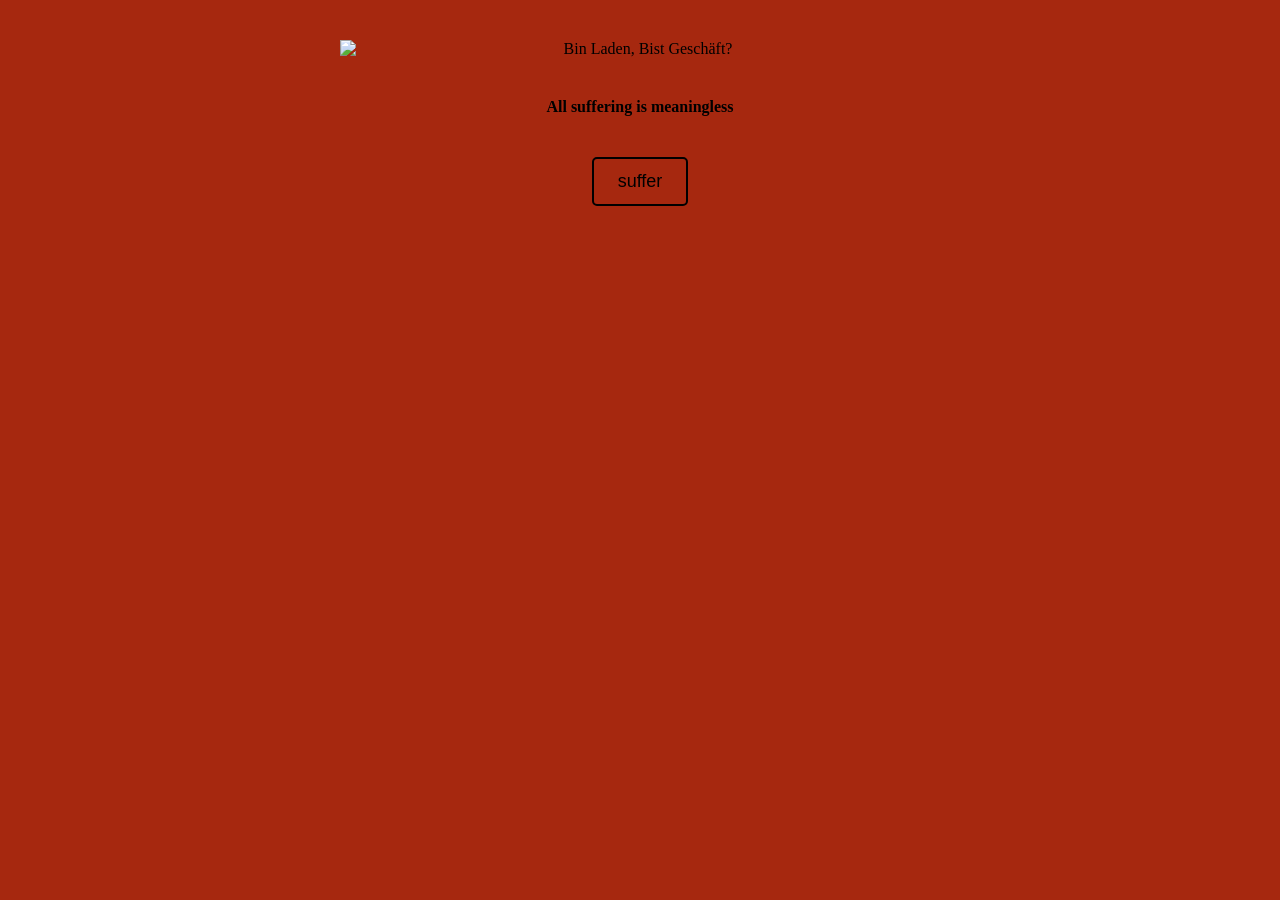
==== second.html @ dd7a7f52 "Add files via upload" ====
<!DOCTYPE html>
<html lang="en">
    <head>
        <meta charset="UTF-8">
        <meta name="viewport" content="width=device-width, initial-scale=1.0">
        <title>Dcheh Admon</title>
        <link rel="stylesheet" href="style.css">
    </head>
    <body>
      <img src="Images/dchehadmonimage1.jpg" alt="Bin Laden, Bist Geschäft?">
     <h1>All suffering is meaningless</h1> 
     <a href="article1.html">
    <button>suffer</button>
</a>
    </body>
</html>
---- style.css ----
body {font-family:Cascadia Mono; text-align: center; margin-top: 18px; background-color: #A6280F;}
h1 {color: black; font-size: 16px;}
button {color: black; padding: 10px 20px; font-size: 16px; background-color: #A6280F; border: 2px solid black; border-radius: 5px; cursor: pointer;}

#letter {
    animation: blink 0.5s infinite;
}

@keyframes blink {
    50% {
        opacity: 0;
    }
}
#letter {
    font-size: 80px;
    font-weight: bold;
    color: black;
    min-height: 90px;
    margin-top: 40px;
    text-align: center;
}
img {
    width: 600px;
    max-width: 90%;
    display: block;
    margin: 40px auto;
}
button {
    padding: 12px 24px;
    font-size: 18px;
    margin-top: 30px;
    cursor: pointer;
}
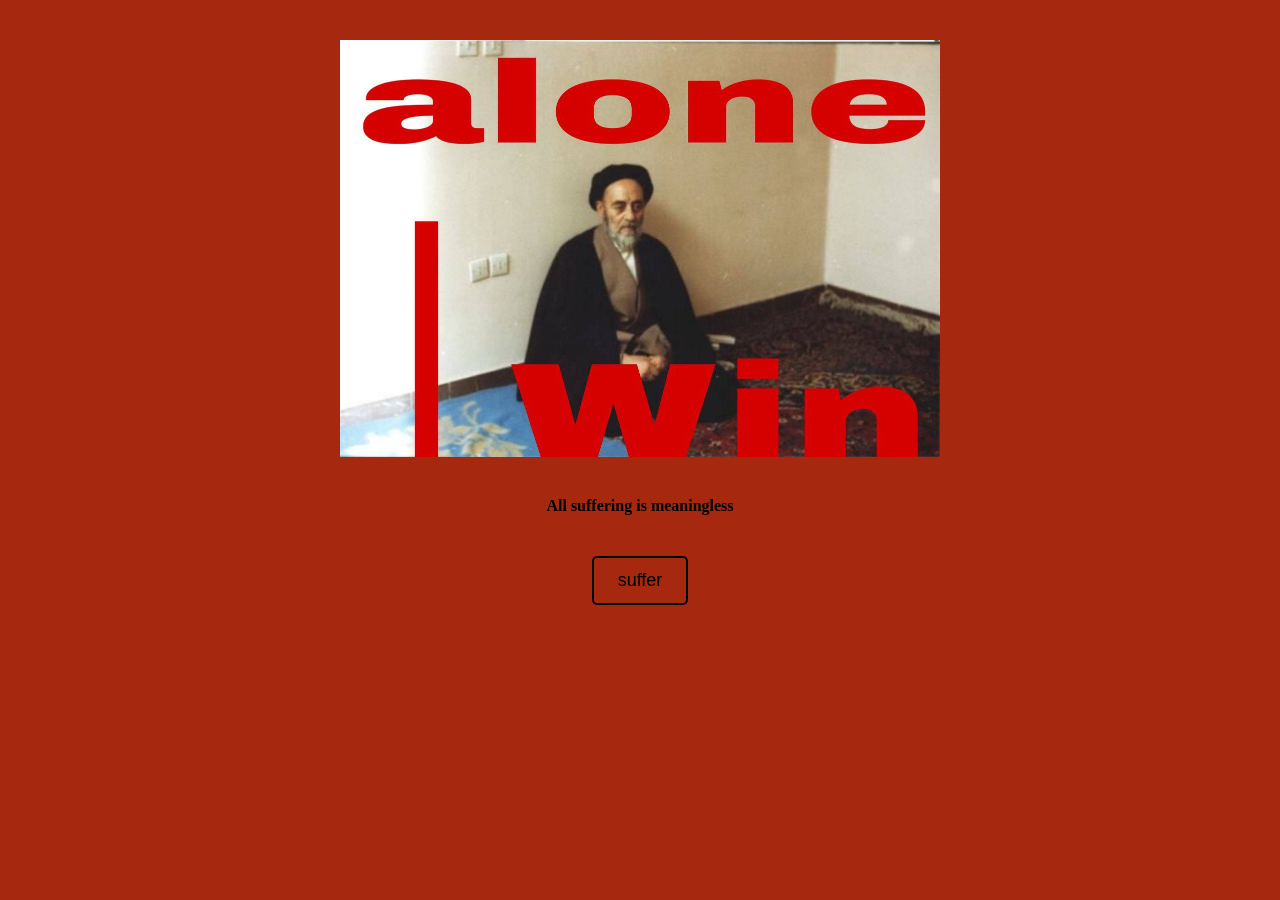
==== commit 22e8ffd0: "Fix image source path in second.html Updated image source path in second.html." ====
--- a/second.html
+++ b/second.html
@@ -7,10 +7,10 @@
         <link rel="stylesheet" href="style.css">
     </head>
     <body>
-      <img src="Images/dchehadmonimage1.jpg" alt="Bin Laden, Bist Geschäft?">
+      <img src="dchehadmonimage1.jpg" alt="Bin Laden, Bist Geschäft?">
      <h1>All suffering is meaningless</h1> 
      <a href="article1.html">
     <button>suffer</button>
 </a>
     </body>
-</html>+</html>
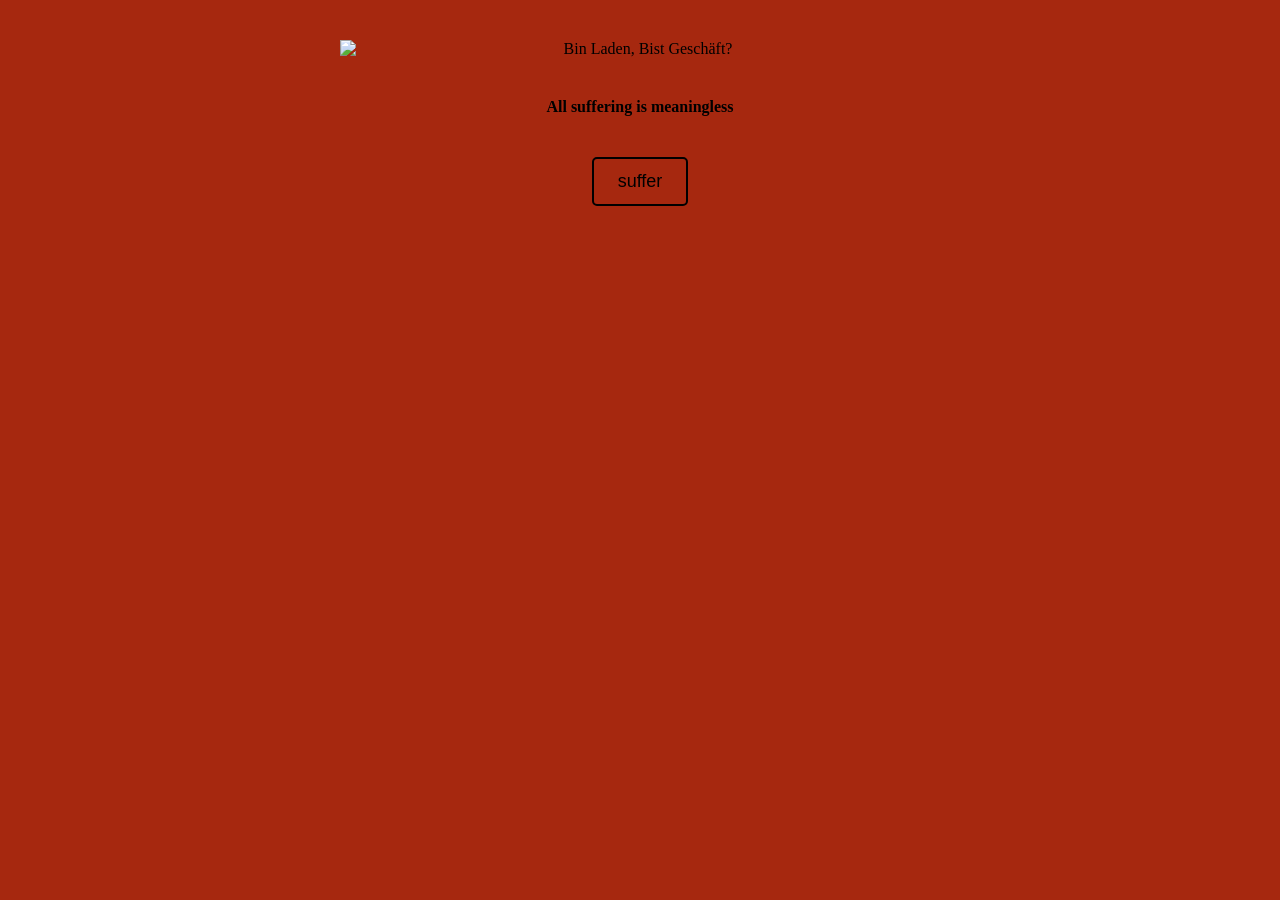
==== commit a84562c4: "Fix image source path in second.html Updated image source path in second.html." ====
--- a/second.html
+++ b/second.html
@@ -7,7 +7,7 @@
         <link rel="stylesheet" href="style.css">
     </head>
     <body>
-      <img src="dchehadmonimage1.jpg" alt="Bin Laden, Bist Geschäft?">
+      <img src="dchehadmon/dchehadmonimage1.jpg" alt="Bin Laden, Bist Geschäft?">
      <h1>All suffering is meaningless</h1> 
      <a href="article1.html">
     <button>suffer</button>
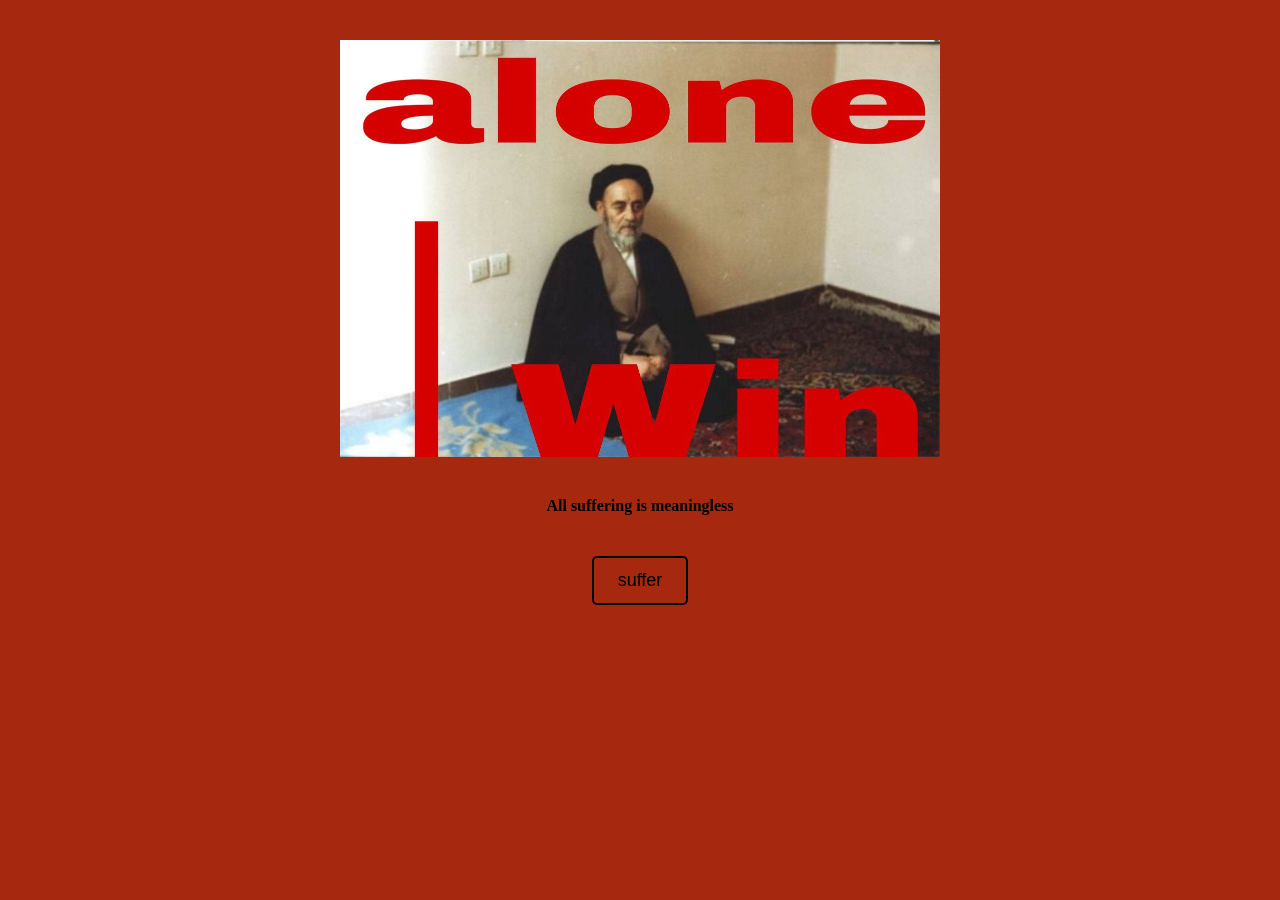
==== commit 386d3103: "Update second.html" ====
--- a/second.html
+++ b/second.html
@@ -7,7 +7,7 @@
         <link rel="stylesheet" href="style.css">
     </head>
     <body>
-      <img src="dchehadmon/dchehadmonimage1.jpg" alt="Bin Laden, Bist Geschäft?">
+      <img src="dchehadmonimage1.jpg" alt="Bin Laden, Bist Geschäft?">
      <h1>All suffering is meaningless</h1> 
      <a href="article1.html">
     <button>suffer</button>
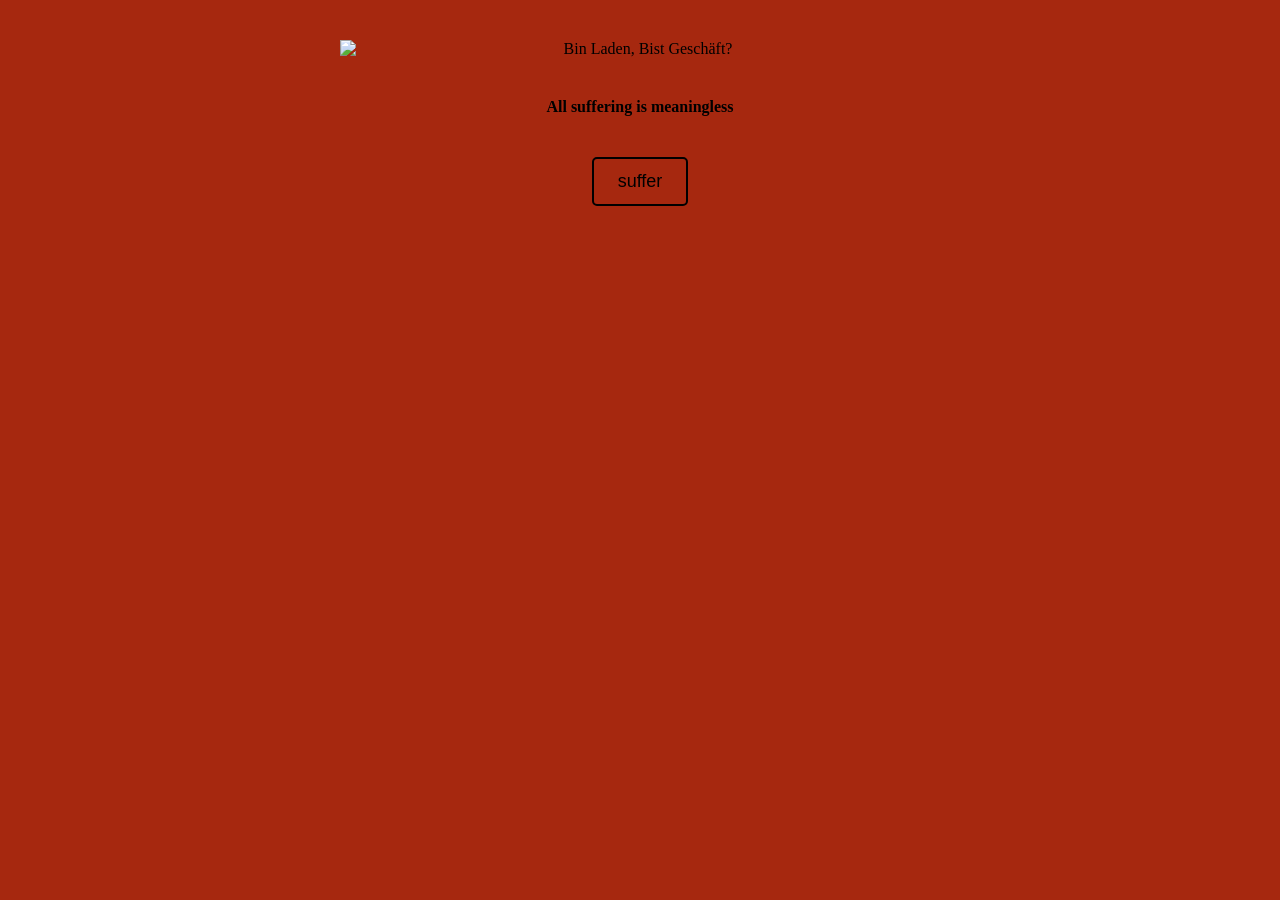
==== commit 31f90ba7: "Fix image source path in second.html Updated image source path to include 'images/' directory." ====
--- a/second.html
+++ b/second.html
@@ -7,7 +7,7 @@
         <link rel="stylesheet" href="style.css">
     </head>
     <body>
-      <img src="dchehadmonimage1.jpg" alt="Bin Laden, Bist Geschäft?">
+      <img src="images/dchehadmonimage1.jpg" alt="Bin Laden, Bist Geschäft?">
      <h1>All suffering is meaningless</h1> 
      <a href="article1.html">
     <button>suffer</button>
